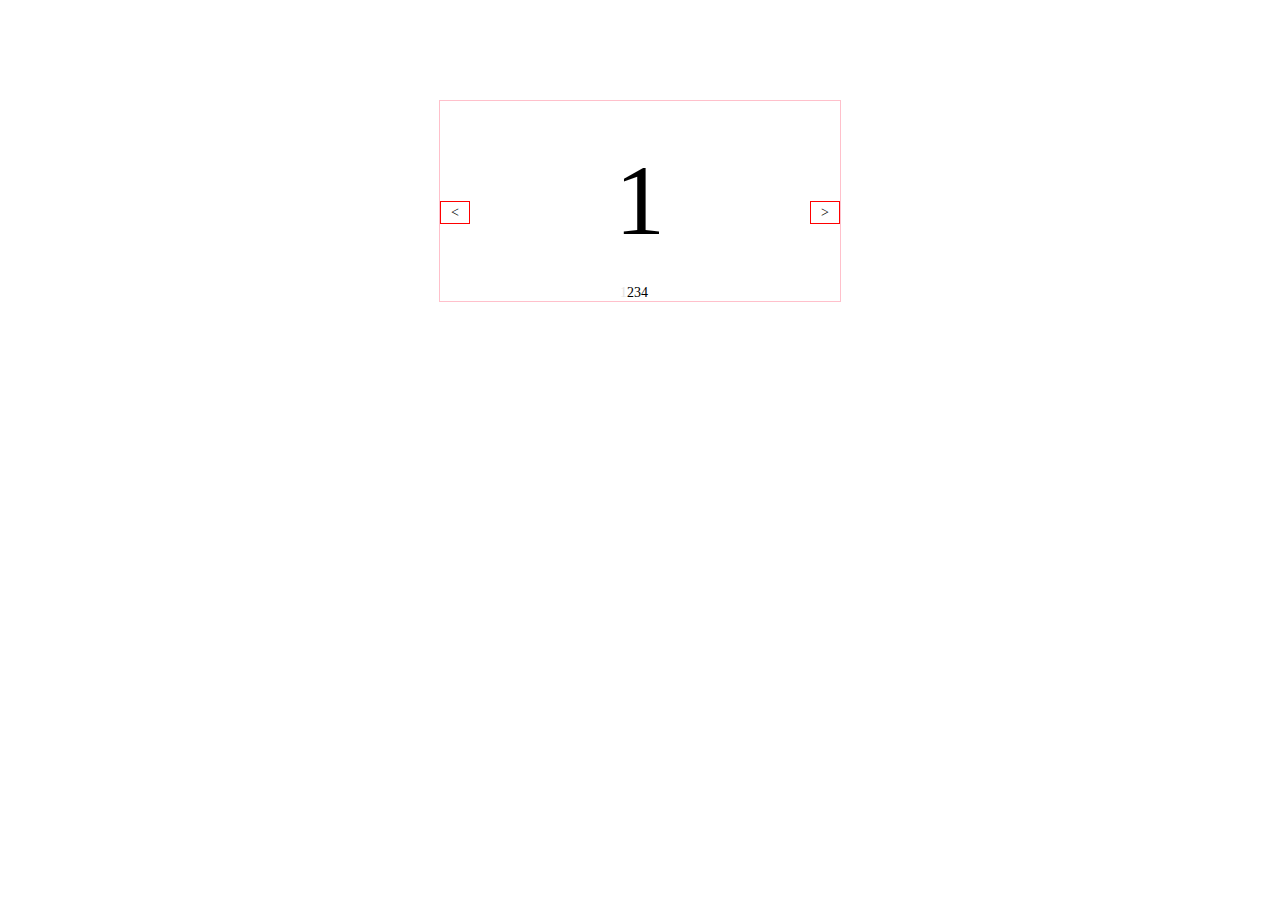
==== index.html @ 12d8f5ab "1.0" ====
<!doctype html>
<html lang="en">
 <head>
  <meta charset="UTF-8">
  <meta name="Generator" content="EditPlus®">
  <meta name="Author" content="">
  <meta name="Keywords" content="">
  <meta name="Description" content="">
  <title>Document</title>
  <style type="text/css">
	*{margin:0;padding:0;}
	body,html{font-size:14px;font-family:"Microsoft YaHei"}
	li{list-style:none;float:left;}
	/*bannerList B*/
	#banner{width:400px;height:200px;position:relative;margin:100px auto;overflow:hidden;border:1px solid pink}
	#banner .banner_imgs{width:1000%;height:100%;position:absolute}
	#banner .banner_imgs ul{height:100%;}
	#banner .banner_imgs ul li{width:400px;height:100%;line-height:200px;text-align:center;font-size:100px;font-weight:100}
	#banner .banner_bar{position:absolute;bottom:0;left:180px}
	#banner .sidebar{position:absolute;right:0;top:100px;cursor:pointer;border:1px solid red;width:2em;height:1.5em;text-align:center;line-height:1.5em;-moz-user-select:none;/*火狐*/-webkit-user-select:none;/*webkit浏览器*/-ms-user-select:none;/*IE10*/-khtml-user-select:none;/*早期浏览器*/user-select:none;}
	#banner .prev{left:0}
	.on{color:#e5e5e5}
	/*bannerList E*/
  </style>
 </head>
 <body>
		<!--bannerList B-->
		<div class="warpper">
			<div id="banner">
				<div class="banner_imgs">					
					<ul>
						<li class="selected" >1</li>
						<li >2</li>
						<li >3</li>
						<li >4</li>
					</ul>
				</div>
				<div class="banner_bar">
					<ul>
						<li class="on">1</li>
						<li>2</li>
						<li>3</li>
						<li>4</li>
					</ul>
				</div>
				<span class="sidebar prev"><</span>
				<span class="sidebar next">></span>
			</div>
		</div>
		<!--bannerList E-->
     <script src="js\jquery.js"></script>
	 <script type="text/javascript">
		$(function(){
			/*找到图片上级div*/
			var $img = $("#banner .banner_imgs");
			/*找到bar*/
			var $barUl = $("#banner .banner_bar ul");
			/*找到图片*/
			var $imgLis = $img.find("ul li");
			/*找到图片个数*/
			var len = $imgLis.length;
			/*找到图片高宽*/
			var h = $imgLis.height();
			var w = $imgLis.width();
			var $prev = $("#banner .prev");
			var $next = $("#banner .next");
			/*索引*/
			var index = 0;
			var timer =null;
			/*点击bar*/
			$barUl.on("click","li",function(){
				index = $(this).index();
				if(!$img.is(":animated")){
					changeImg();
				}
			});
			/*下一张*/
			$next.on("click",function(){
				if(!$img.is(":animated")){
					index++;
					changeImg();
				}
			});
			/*上一张*/
			$prev.on("click",function(){
				if(!$img.is(":animated")){
					index--;
					changeImg();
				}
			});
			function changeImg(){
				if (index > len-1)
				{
					index = 0;
				}else if(index < 0){
					index = len - 1;
				}
				$img.animate({"left":(-index*w)+"px"},200);
				$barUl.find("li").eq(index).addClass("on").siblings().removeClass("on");
			};
			//autoplay
			auto();
			function auto(){
				timer = setInterval(function(){
					index++;
					changeImg();
				},3000);
			}
			/*鼠标在上 停止轮播*/
			$("#banner").hover(function(){
					clearInterval(timer);
			},function(){
					auto();
			});
		});
	 </script>
 </body>
</html>
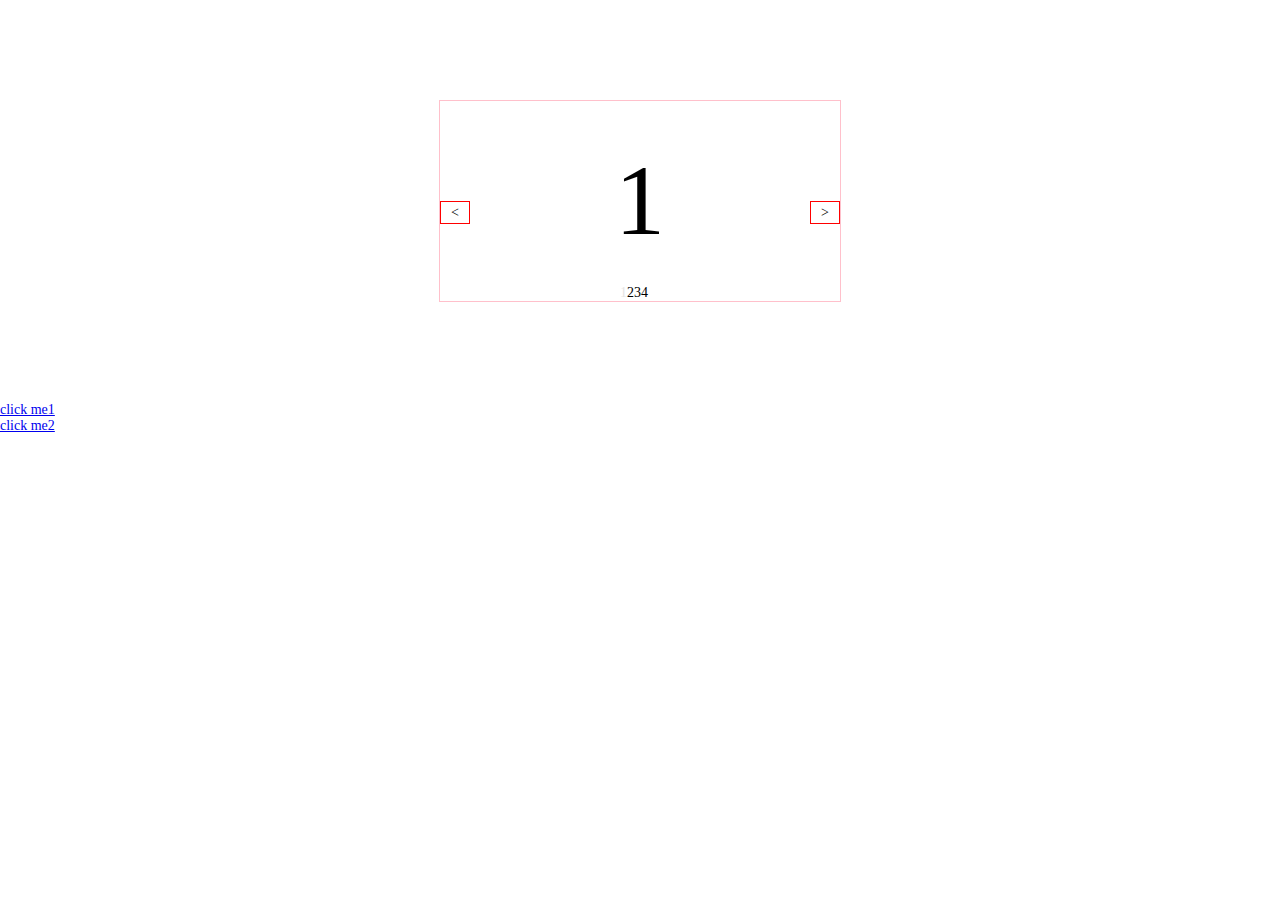
==== commit 35565150: "Update index.html" ====
--- a/index.html
+++ b/index.html
@@ -48,6 +48,8 @@
 			</div>
 		</div>
 		<!--bannerList E-->
+		<div><a href="/NoTitle/" target="_blank">click me1</a></div>
+		<div><a href="/layerDialog/" target="_blank">click me2</a></div>
      <script src="js\jquery.js"></script>
 	 <script type="text/javascript">
 		$(function(){
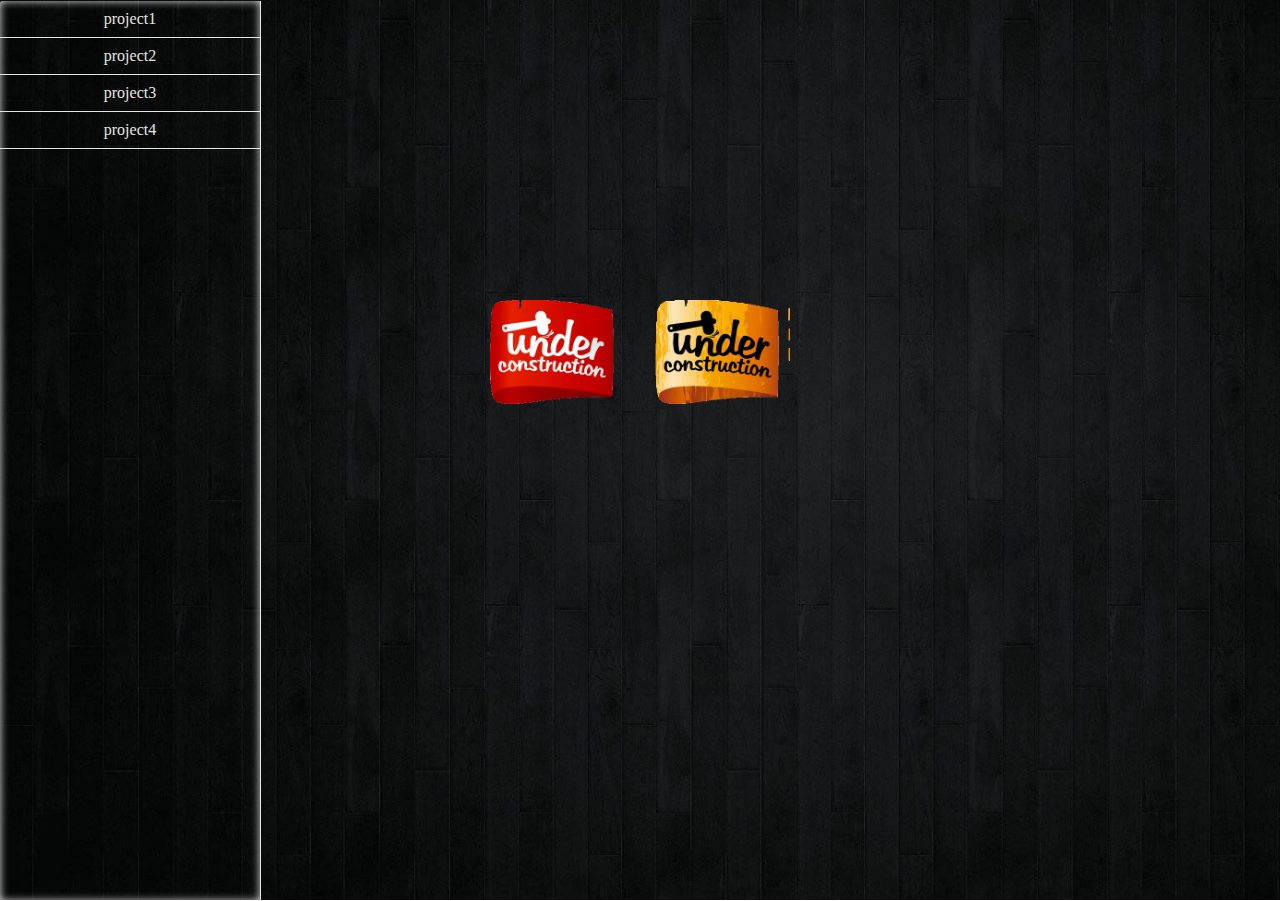
==== commit da44dd96: "update" ====
--- a/index.html
+++ b/index.html
@@ -1,120 +1,81 @@
-<!doctype html>
-<html lang="en">
- <head>
-  <meta charset="UTF-8">
-  <meta name="Generator" content="EditPlus®">
-  <meta name="Author" content="">
-  <meta name="Keywords" content="">
-  <meta name="Description" content="">
-  <title>Document</title>
-  <style type="text/css">
-	*{margin:0;padding:0;}
-	body,html{font-size:14px;font-family:"Microsoft YaHei"}
-	li{list-style:none;float:left;}
-	/*bannerList B*/
-	#banner{width:400px;height:200px;position:relative;margin:100px auto;overflow:hidden;border:1px solid pink}
-	#banner .banner_imgs{width:1000%;height:100%;position:absolute}
-	#banner .banner_imgs ul{height:100%;}
-	#banner .banner_imgs ul li{width:400px;height:100%;line-height:200px;text-align:center;font-size:100px;font-weight:100}
-	#banner .banner_bar{position:absolute;bottom:0;left:180px}
-	#banner .sidebar{position:absolute;right:0;top:100px;cursor:pointer;border:1px solid red;width:2em;height:1.5em;text-align:center;line-height:1.5em;-moz-user-select:none;/*火狐*/-webkit-user-select:none;/*webkit浏览器*/-ms-user-select:none;/*IE10*/-khtml-user-select:none;/*早期浏览器*/user-select:none;}
-	#banner .prev{left:0}
-	.on{color:#e5e5e5}
-	/*bannerList E*/
-  </style>
- </head>
- <body>
-		<!--bannerList B-->
-		<div class="warpper">
-			<div id="banner">
-				<div class="banner_imgs">					
-					<ul>
-						<li class="selected" >1</li>
-						<li >2</li>
-						<li >3</li>
-						<li >4</li>
+<!DOCTYPE html>
+<html>
+	<head>
+		<meta charset="utf-8" />
+		<link rel="icon" href="img/favicon.ico" mce_href="img/favicon.ico" type="image/x-icon">
+		<title>Demo列表</title>
+		<link rel="stylesheet" type="text/css" href="css/reset.css"/>
+		<link rel="stylesheet" type="text/css" href="css/style.css"/>
+	</head>
+	<body>
+		<!--disc B-->
+		<div class="disc">
+			<img src="img/under construction.png" width=300px;height=300px;/>
+		</div>
+		<!--disc E-->
+		<!--tab B-->
+		<div id="tab">
+			<ul class="tab-1">
+				<li class="list-1">
+					<a href="javascript:void(0);">project1</a>
+					<ul class="tab-2">
+						<li><a href="Demo/放大镜/index.html" target="_blank">商品放大镜效果</a></li>
+						<li><a href="Demo/简易banner轮播/index.html" target="_blank">banner轮播</a></li>
+						<li><a href="Demo/简易banner轮播/index1无缝轮播.html" target="_blank">无缝轮播</a></li>
+						<li><a href="Demo/简易banner轮播/index2淡入淡出.html" target="_blank">淡入淡出轮播</a></li>
+						<li><a href="javascript:void(0);">1</a></li>
+						<li><a href="javascript:void(0);">2</a></li>
+						<li><a href="javascript:void(0);">3</a></li>
+						<li><a href="javascript:void(0);">4</a></li>
 					</ul>
-				</div>
-				<div class="banner_bar">
-					<ul>
-						<li class="on">1</li>
-						<li>2</li>
-						<li>3</li>
-						<li>4</li>
+				</li>
+				<li class="list-1">
+					<a href="javascript:void(0);">project2</a>
+					<ul class="tab-2">
+						<li><a href="javascript:void(0);">5</a></li>
+						<li><a href="javascript:void(0);">6</a></li>
+						<li><a href="javascript:void(0);">7</a></li>
+						<li><a href="javascript:void(0);">8</a></li>
 					</ul>
-				</div>
-				<span class="sidebar prev"><</span>
-				<span class="sidebar next">></span>
-			</div>
+				</li>
+				<li class="list-1">
+					<a href="javascript:void(0);">project3</a>
+					<ul class="tab-2">
+						<li><a href="javascript:void(0);">9</a></li>
+						<li><a href="javascript:void(0);">0</a></li>
+						<li><a href="javascript:void(0);">1</a></li>
+						<li><a href="javascript:void(0);">2</a></li>
+					</ul>
+				</li>
+				<li class="list-1">
+					<a href="javascript:void(0);">project4</a>
+					<ul class="tab-2">
+						<li><a href="javascript:void(0);">4</a></li>
+						<li><a href="javascript:void(0);">3</a></li>
+						<li><a href="javascript:void(0);">2</a></li>
+						<li><a href="javascript:void(0);">1</a></li>
+					</ul>
+				</li>
+			</ul>
 		</div>
-		<!--bannerList E-->
-		<div><a href="/NoTitle/" target="_blank">click me1</a></div>
-		<div><a href="/layerDialog/" target="_blank">click me2</a></div>
-     <script src="js\jquery.js"></script>
-	 <script type="text/javascript">
-		$(function(){
-			/*找到图片上级div*/
-			var $img = $("#banner .banner_imgs");
-			/*找到bar*/
-			var $barUl = $("#banner .banner_bar ul");
-			/*找到图片*/
-			var $imgLis = $img.find("ul li");
-			/*找到图片个数*/
-			var len = $imgLis.length;
-			/*找到图片高宽*/
-			var h = $imgLis.height();
-			var w = $imgLis.width();
-			var $prev = $("#banner .prev");
-			var $next = $("#banner .next");
-			/*索引*/
-			var index = 0;
-			var timer =null;
-			/*点击bar*/
-			$barUl.on("click","li",function(){
-				index = $(this).index();
-				if(!$img.is(":animated")){
-					changeImg();
-				}
-			});
-			/*下一张*/
-			$next.on("click",function(){
-				if(!$img.is(":animated")){
-					index++;
-					changeImg();
-				}
-			});
-			/*上一张*/
-			$prev.on("click",function(){
-				if(!$img.is(":animated")){
-					index--;
-					changeImg();
-				}
-			});
-			function changeImg(){
-				if (index > len-1)
-				{
-					index = 0;
-				}else if(index < 0){
-					index = len - 1;
-				}
-				$img.animate({"left":(-index*w)+"px"},200);
-				$barUl.find("li").eq(index).addClass("on").siblings().removeClass("on");
-			};
-			//autoplay
-			auto();
-			function auto(){
-				timer = setInterval(function(){
-					index++;
-					changeImg();
-				},3000);
+		<!--tab E-->
+		<script type="text/javascript">
+				var disc = document.getElementsByClassName("disc")[0];
+				var wW = document.body.clientWidth;
+				var wH = document.body.clientHeight;
+			window.onload = function(){
+				//alert(window.getComputedStyle(disc)["background-image"])
+				disc.style.display = "block";
+				disc.style.top = (wH - disc.offsetHeight)/2 + "px";
+				disc.style.left = (wW - disc.offsetWidth)/2 + "px";
 			}
-			/*鼠标在上 停止轮播*/
-			$("#banner").hover(function(){
-					clearInterval(timer);
-			},function(){
-					auto();
-			});
-		});
-	 </script>
- </body>
+			window.onresize = function(){
+				wW = document.body.clientWidth;
+				wH = document.body.clientHeight;
+				disc.style.display = "block";
+				disc.style.top = (wH - disc.offsetHeight)/2 + "px";
+				disc.style.left = (wW - disc.offsetWidth)/2 + "px";
+			}
+		</script>
+	</body>
 </html>
--- a/css/style.css
+++ b/css/style.css
@@ -0,0 +1,37 @@
+body,html{background:url(../img/4.jpg) no-repeat;background-size: cover;width:100%;height:100%;overflow: hidden;font-size: 14px;font-family: "微软雅黑";}
+img{display:block}
+a{text-decoration: none;color:#e5e5e5;display: block;}
+.disc{position: fixed;width: 300px;height: 300px;display: none;}
+/*Tab B*/
+#tab{height:100%;width: 260px;border-right: 1px solid #e5e5e5;box-shadow: inset 0 0 8px 0 #e5e5e5;border-radius: 2px;}
+#tab .tab-1{width:100%;margin-top: 1px;}
+#tab .tab-1 .list-1{width:100%;height:36px;line-height: 36px;border-bottom: 1px solid #e5e5e5;text-align: center;position: relative;}
+#tab .tab-1 .list-1:hover{box-shadow: inset 0 0 16px 0 #e5e5e5;}
+#tab .tab-1 .list-1:hover a{color: #fff;}
+#tab .tab-1 .list-1>a{font-size: 16px;}
+#tab .tab-1 .list-1 .tab-2{position: absolute;
+							top:0;left:100%;width:0;
+							border-right: 1px solid #e5e5e5;
+							border-top: 1px solid #e5e5e5;
+							border-bottom: 1px solid #e5e5e5;
+							box-shadow: inset 0 0 8px 0 #e5e5e5;
+							border-radius: 2px;
+							overflow: hidden;}
+#tab .tab-1 .list-1 .tab-2 li{height:32px;line-height: 32px;position: relative;z-index: 2;border-bottom: 1px solid #e5e5e5;}
+#tab .tab-1 .list-1:hover .tab-2{width: 100%;transition: width .2s linear;}
+#tab .tab-1 .list-1 .tab-2 li:before{
+content:"";
+position:absolute;
+width:0;
+height:100%;
+top:0;
+left:-20%;
+background-color:transparent;
+box-shadow: inset 0 0 8px 0 #e5e5e5;
+z-index:-1;
+transform:skew(45deg,0);
+transition: all .3s;
+}
+#tab .tab-1 .list-1 .tab-2 li:hover:before{width:130%;}
+#tab .tab-1 .list-1 .tab-2 li:hover a{color: #fff;font-size: 16px;}
+/*Tab E*/